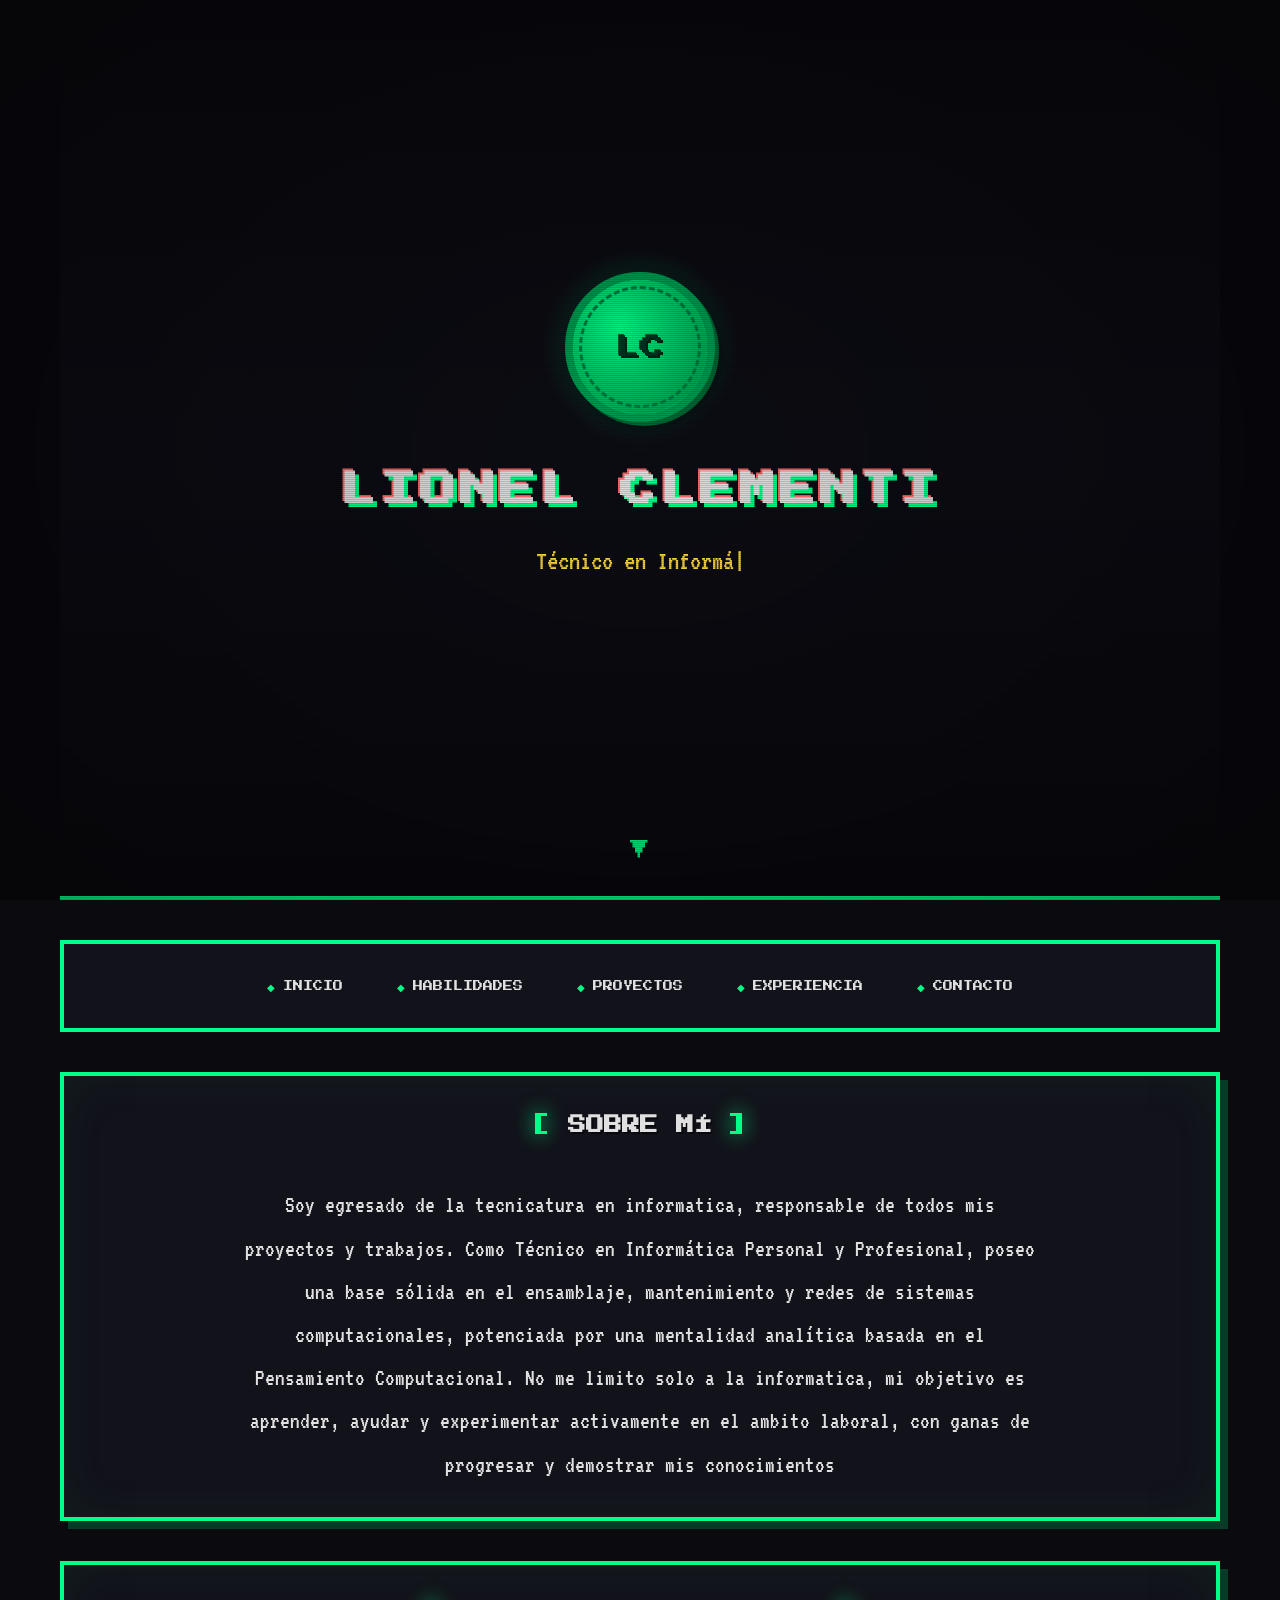
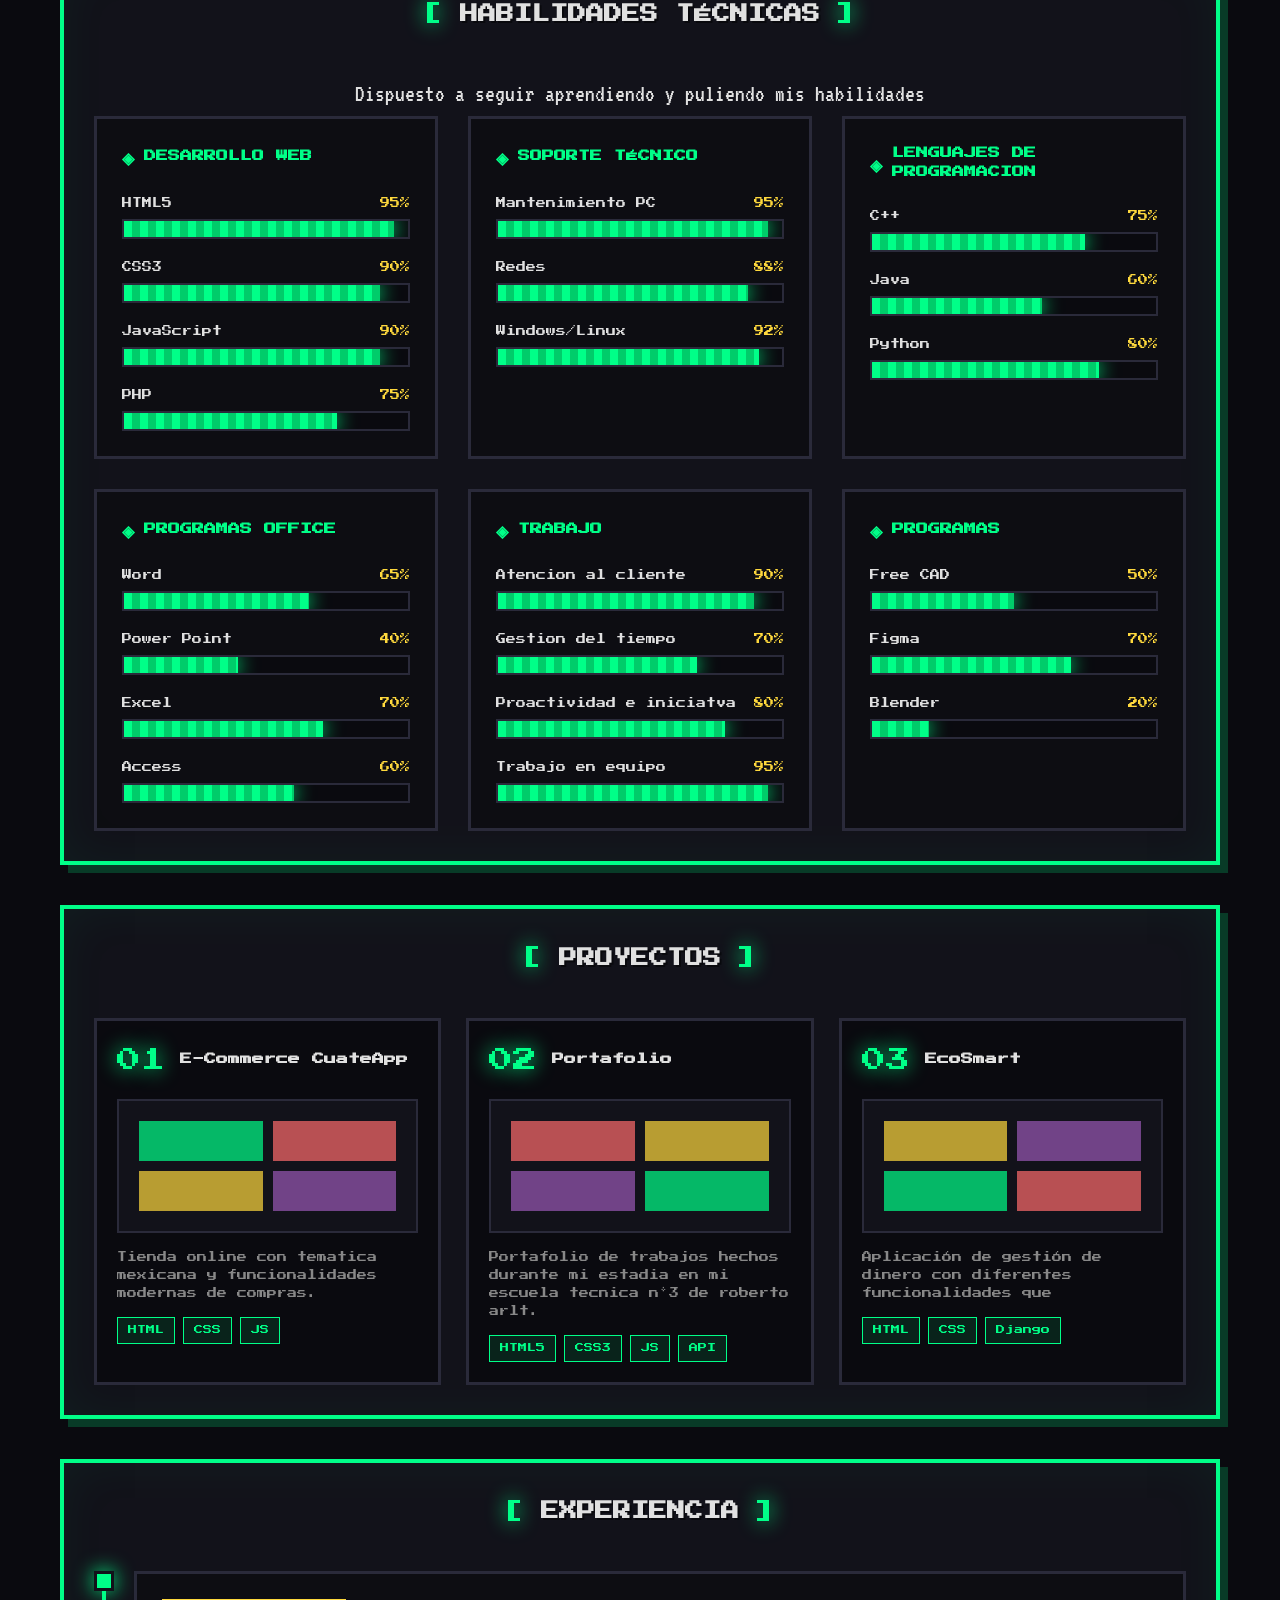
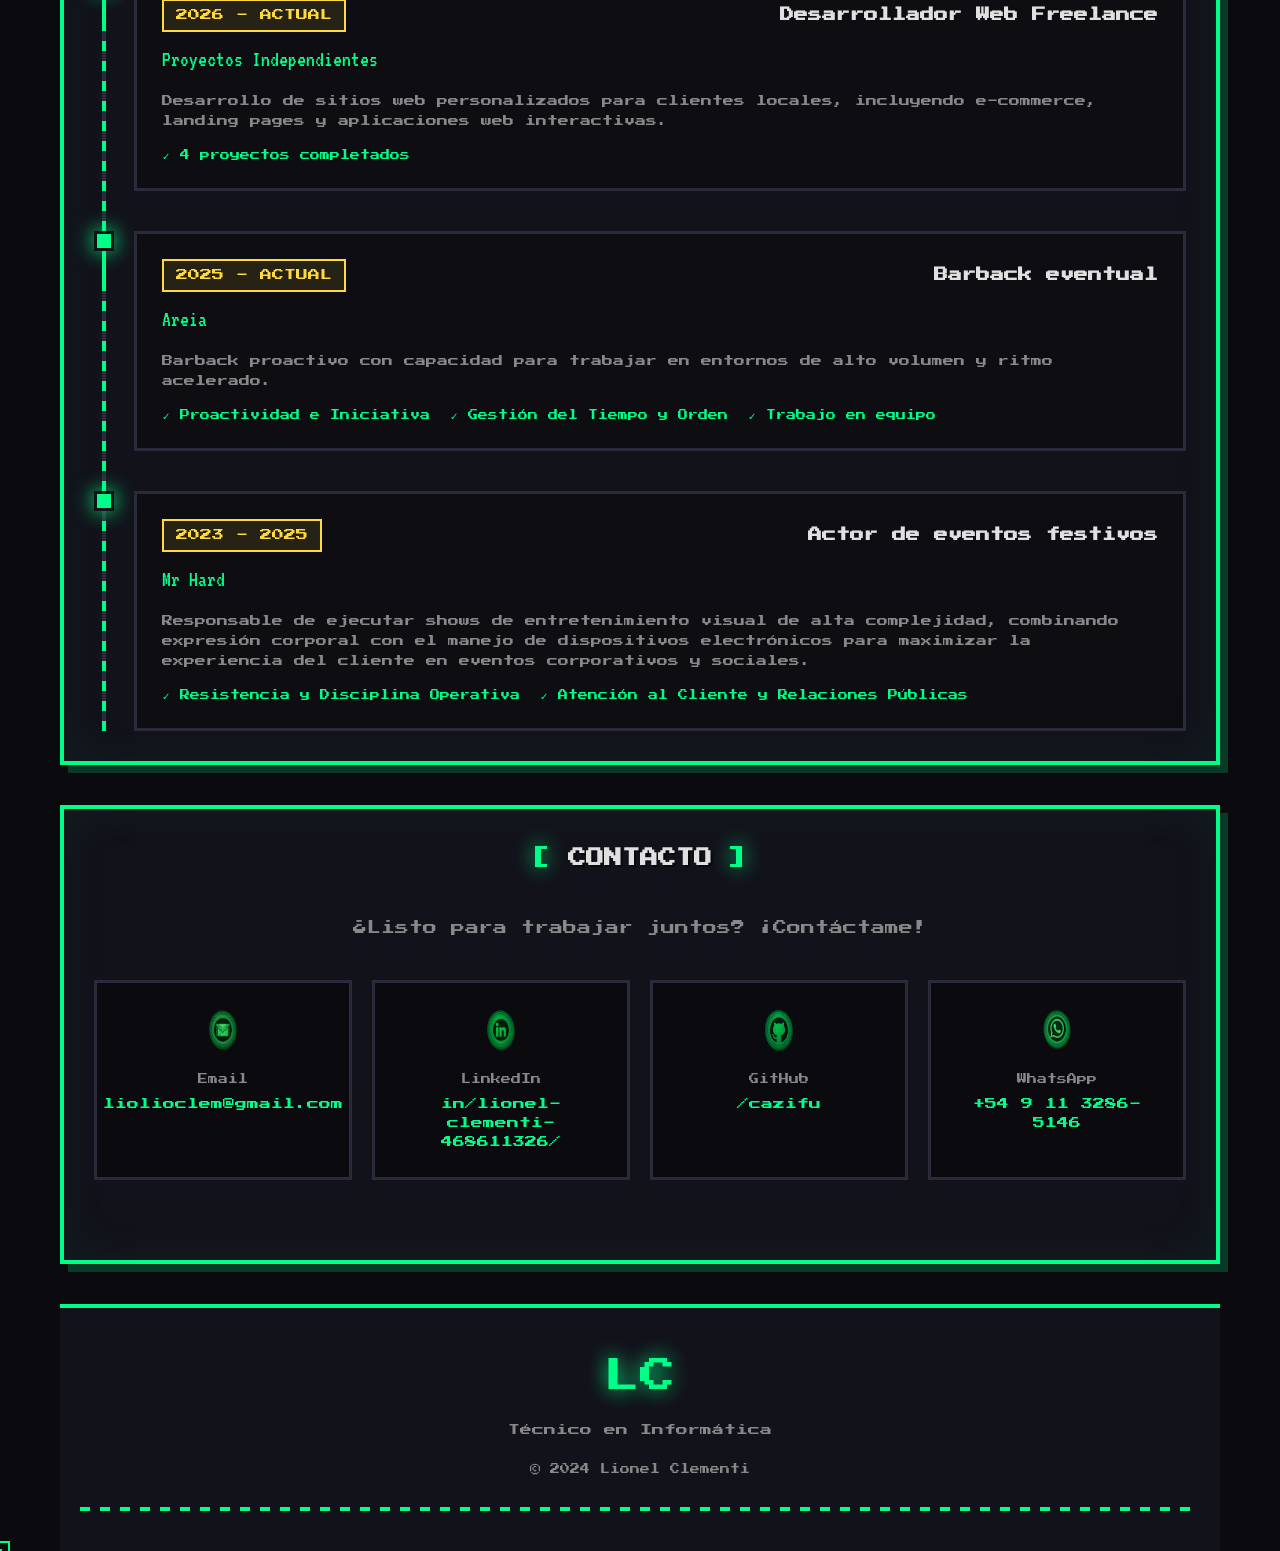
==== index.html @ 9ca36eec "pagina terminada1" ====
<!DOCTYPE html>
<html lang="es">
<head>
    <meta charset="UTF-8">
    <meta name="viewport" content="width=device-width, initial-scale=1.0">
    <title>Lionel Clementi - Técnico en Informática</title>
    <link rel="stylesheet" href="css/style.css">
    <link rel="icon" href="data:image/svg+xml,<svg xmlns='http://www.w3.org/2000/svg' viewBox='0 0 100 100'><text y='.9em' font-size='90'>💻</text></svg>">
</head>
<body>
    <div class="scanlines"></div>
    <div class="crt-effect"></div>
    
    <div class="container">
        <header class="hero">
            <div class="hero-bg"></div>
            <div class="hero-content">
                <div class="avatar-container">
                    <div class="coin-avatar">
                        <div class="coin-edge"></div>
                        <div class="coin-face">
                            <span class="coin-text">LC</span>
                        </div>
                    </div>
                    <div class="coin-glow"></div>
                </div>
                <h1 class="title glitch" data-text="LIONEL CLEMENTI">LIONEL CLEMENTI</h1>
                <p class="subtitle typewriter"></p>

            </div>
            <div class="scroll-indicator">
                <span>▼</span>
            </div>
        </header>

        <nav class="nav-bar">
            <a href="#about" class="nav-item">
                <span class="nav-icon">◆</span>
                <span>INICIO</span>
            </a>
            <a href="#skills" class="nav-item">
                <span class="nav-icon">◆</span>
                <span>HABILIDADES</span>
            </a>
            <a href="#projects" class="nav-item">
                <span class="nav-icon">◆</span>
                <span>PROYECTOS</span>
            </a>
            <a href="#experience" class="nav-item">
                <span class="nav-icon">◆</span>
                <span>EXPERIENCIA</span>
            </a>
            <a href="#contact" class="nav-item">
                <span class="nav-icon">◆</span>
                <span>CONTACTO</span>
            </a>
        </nav>

        <section id="about" class="about pixel-box">
            <div class="section-header">
                <span class="section-bracket">[</span>
                <h2>SOBRE MÍ</h2>
                <span class="section-bracket">]</span>
            </div>
            <div class="about-content">
                <p class="about-paragraph">
                    Soy egresado de la tecnicatura en informatica, 
                    responsable de todos mis proyectos y trabajos. Como Técnico en Informática Personal y Profesional, 
                    poseo una base sólida en el ensamblaje, mantenimiento y redes de sistemas computacionales, 
                    potenciada por una mentalidad analítica basada en el Pensamiento Computacional. 
                    No me limito solo a la informatica, mi objetivo es aprender, 
                    ayudar y experimentar activamente en el ambito laboral, 
                    con ganas de progresar y demostrar mis conocimientos

                </p>
            </div>
        </section>

        <section id="skills" class="skills pixel-box">
            <div class="section-header">
                <span class="section-bracket">[</span>
                <h2>HABILIDADES TÉCNICAS</h2>
                <span class="section-bracket">]</span>
            </div>
            <div class="about-content">
                <p class="about-paragraph">Dispuesto a seguir aprendiendo y puliendo mis habilidades</p>
            </div>
  
            <div class="skills-container">
                <div class="skill-category">
                    <h3 class="category-title">
                        <span class="category-icon">◈</span>
                        DESARROLLO WEB
                    </h3>
                    <div class="skill-list">
                        <div class="skill-item" data-skill="95">
                            <div class="skill-header">
                                <span class="skill-name">HTML5</span>
                                <span class="skill-percent">95%</span>
                            </div>
                            <div class="skill-bar">
                                <div class="skill-fill"></div>
                            </div>
                        </div>
                        <div class="skill-item" data-skill="90">
                            <div class="skill-header">
                                <span class="skill-name">CSS3</span>
                                <span class="skill-percent">90%</span>
                            </div>
                            <div class="skill-bar">
                                <div class="skill-fill"></div>
                            </div>
                        </div>
                        <div class="skill-item" data-skill="90">
                            <div class="skill-header">
                                <span class="skill-name">JavaScript</span>
                                <span class="skill-percent">90%</span>
                            </div>
                            <div class="skill-bar">
                                <div class="skill-fill"></div>
                            </div>
                        </div>
                        <div class="skill-item" data-skill="75">
                            <div class="skill-header">
                                <span class="skill-name">PHP</span>
                                <span class="skill-percent">75%</span>
                            </div>
                            <div class="skill-bar">
                                <div class="skill-fill"></div>
                            </div>
                        </div>
                      
                    </div>
                </div>
                <div class="skill-category">
                    <h3 class="category-title">
                        <span class="category-icon">◈</span>
                        SOPORTE TÉCNICO
                    </h3>
                    <div class="skill-list">
                        <div class="skill-item" data-skill="95">
                            <div class="skill-header">
                                <span class="skill-name">Mantenimiento PC</span>
                                <span class="skill-percent">95%</span>
                            </div>
                            <div class="skill-bar">
                                <div class="skill-fill"></div>
                            </div>
                        </div>
                        <div class="skill-item" data-skill="88">
                            <div class="skill-header">
                                <span class="skill-name">Redes</span>
                                <span class="skill-percent">88%</span>
                            </div>
                            <div class="skill-bar">
                                <div class="skill-fill"></div>
                            </div>
                        </div>
                        <div class="skill-item" data-skill="92">
                            <div class="skill-header">
                                <span class="skill-name">Windows/Linux</span>
                                <span class="skill-percent">92%</span>
                            </div>
                            <div class="skill-bar">
                                <div class="skill-fill"></div>
                            </div>
                        </div>
                    </div>
                </div>
                 <div class="skill-category">
                    <h3 class="category-title">
                        <span class="category-icon">◈</span>
                        LENGUAJES DE PROGRAMACION
                    </h3>
                    <div class="skill-list">
                        <div class="skill-item" data-skill="75">
                            <div class="skill-header">
                                <span class="skill-name">C++</span>
                                <span class="skill-percent">75%</span>
                            </div>
                            <div class="skill-bar">
                                <div class="skill-fill"></div>
                            </div>
                        </div>
                        <div class="skill-item" data-skill="60">
                            <div class="skill-header">
                                <span class="skill-name">Java</span>
                                <span class="skill-percent">60%</span>
                            </div>
                            <div class="skill-bar">
                                <div class="skill-fill"></div>
                            </div>
                        </div>
                        <div class="skill-item" data-skill="80">
                            <div class="skill-header">
                                <span class="skill-name">Python</span>
                                <span class="skill-percent">80%</span>
                            </div>
                            <div class="skill-bar">
                                <div class="skill-fill"></div>
                            </div>
                        </div>
                    </div>
                </div>
                 <div class="skill-category">
                    <h3 class="category-title">
                        <span class="category-icon">◈</span>
                        PROGRAMAS OFFICE
                    </h3>
                    <div class="skill-list">
                        <div class="skill-item" data-skill="65">
                            <div class="skill-header">
                                <span class="skill-name">Word</span>
                                <span class="skill-percent">65%</span>
                            </div>
                            <div class="skill-bar">
                                <div class="skill-fill"></div>
                            </div>
                        </div>
                        <div class="skill-item" data-skill="40">
                            <div class="skill-header">
                                <span class="skill-name">Power Point</span>
                                <span class="skill-percent">40%</span>
                            </div>
                            <div class="skill-bar">
                                <div class="skill-fill"></div>
                            </div>
                        </div>
                        <div class="skill-item" data-skill="70">
                            <div class="skill-header">
                                <span class="skill-name">Excel</span>
                                <span class="skill-percent">70%</span>
                            </div>
                            <div class="skill-bar">
                                <div class="skill-fill"></div>
                            </div>
                        </div>
                        <div class="skill-item" data-skill="60">
                            <div class="skill-header">
                                <span class="skill-name">Access</span>
                                <span class="skill-percent">60%</span>
                            </div>
                            <div class="skill-bar">
                                <div class="skill-fill"></div>
                            </div>
                        </div>
                    </div>
                </div>

            <div class="skill-category">
                    <h3 class="category-title">
                        <span class="category-icon">◈</span>
                        TRABAJO
                    </h3>
                    <div class="skill-list">
                        <div class="skill-item" data-skill="90">
                            <div class="skill-header">
                                <span class="skill-name">Atencion al cliente</span>
                                <span class="skill-percent">90%</span>
                            </div>
                            <div class="skill-bar">
                                <div class="skill-fill"></div>
                            </div>
                        </div>
                        <div class="skill-item" data-skill="70">
                            <div class="skill-header">
                                <span class="skill-name">Gestion del tiempo</span>
                                <span class="skill-percent">70%</span>
                            </div>
                            <div class="skill-bar">
                                <div class="skill-fill"></div>
                            </div>
                        </div>
                        <div class="skill-item" data-skill="80">
                            <div class="skill-header">
                                <span class="skill-name">Proactividad e iniciatva</span>
                                <span class="skill-percent">80%</span>
                            </div>
                            <div class="skill-bar">
                                <div class="skill-fill"></div>
                            </div>
                        </div>
                        <div class="skill-item" data-skill="95">
                            <div class="skill-header">
                                <span class="skill-name">Trabajo en equipo</span>
                                <span class="skill-percent">95%</span>
                            </div>
                            <div class="skill-bar">
                                <div class="skill-fill"></div>
                            </div>
                        </div>
                    </div>
                </div>
                <div class="skill-category">
                    <h3 class="category-title">
                        <span class="category-icon">◈</span>
                        PROGRAMAS
                    </h3>
                    <div class="skill-list">
                        <div class="skill-item" data-skill="50">
                            <div class="skill-header">
                                <span class="skill-name">Free CAD</span>
                                <span class="skill-percent">50%</span>
                            </div>
                            <div class="skill-bar">
                                <div class="skill-fill"></div>
                            </div>
                        </div>
                        <div class="skill-item" data-skill="70">
                            <div class="skill-header">
                                <span class="skill-name">Figma</span>
                                <span class="skill-percent">70%</span>
                            </div>
                            <div class="skill-bar">
                                <div class="skill-fill"></div>
                            </div>
                        </div>
                        <div class="skill-item" data-skill="20">
                            <div class="skill-header">
                                <span class="skill-name">Blender</span>
                                <span class="skill-percent">20%</span>
                            </div>
                            <div class="skill-bar">
                                <div class="skill-fill"></div>
                            </div>
                        </div>
                    </div>
                </div>
            </div>
        </section>

        <section id="projects" class="projects pixel-box">
            <div class="section-header">
                <span class="section-bracket">[</span>
                <h2>PROYECTOS</h2>
                <span class="section-bracket">]</span>
            </div>
            <div class="projects-grid">
                <div class="project-card">
                    <div class="project-header">
                        <span class="project-number">01</span>
                        <h3 class="project-title">E-Commerce CuateApp</h3>
                    </div>
                    <div class="project-preview">
                        <div class="preview-grid">
                            <div class="preview-block b1"></div>
                            <div class="preview-block b2"></div>
                            <div class="preview-block b3"></div>
                            <div class="preview-block b4"></div>
                        </div>
                    </div>
                    <p class="project-desc">Tienda online con tematica mexicana y funcionalidades modernas de compras.</p>
                    <div class="project-tech">
                        <span class="tech-tag">HTML</span>
                        <span class="tech-tag">CSS</span>
                        <span class="tech-tag">JS</span>
                    </div>
                </div>
                <div class="project-card">
                    <div class="project-header">
                        <span class="project-number">02</span>
                        <h3 class="project-title">Portafolio</h3>
                    </div>
                    <div class="project-preview">
                        <div class="preview-grid">
                            <div class="preview-block b2"></div>
                            <div class="preview-block b3"></div>
                            <div class="preview-block b4"></div>
                            <div class="preview-block b1"></div>
                        </div>
                    </div>
                <p class="project-desc">Portafolio de trabajos hechos durante mi estadia en mi escuela tecnica n°3 de roberto arlt.</p>
                    <div class="project-tech">
                        <span class="tech-tag">HTML5</span>
                        <span class="tech-tag">CSS3</span>
                        <span class="tech-tag">JS</span>
                        <span class="tech-tag">API</span>

                    </div>
                </div>
                <div class="project-card">
                    <div class="project-header">
                        <span class="project-number">03</span>
                        <h3 class="project-title">EcoSmart</h3>
                    </div>
                    <div class="project-preview">
                        <div class="preview-grid">
                            <div class="preview-block b3"></div>
                            <div class="preview-block b4"></div>
                            <div class="preview-block b1"></div>
                            <div class="preview-block b2"></div>
                        </div>
                    </div>
                    <p class="project-desc">Aplicación de gestión de dinero con diferentes funcionalidades que  </p>
                    <div class="project-tech">
                        <span class="tech-tag">HTML</span>
                        <span class="tech-tag">CSS</span>
                        <span class="tech-tag">Django</span>
                    </div>
                </div>
            </div>
        </section>

        <section id="experience" class="experience pixel-box">
            <div class="section-header">
                <span class="section-bracket">[</span>
                <h2>EXPERIENCIA</h2>
                <span class="section-bracket">]</span>
            </div>
            <div class="timeline">
                <div class="timeline-item">
                    <div class="timeline-marker">
                        <span class="marker-dot"></span>
                        <span class="marker-line"></span>
                    </div>
                    <div class="timeline-content">
                        <div class="exp-header">
                            <span class="exp-year">2026 - ACTUAL</span>
                            <h3 class="exp-title">Desarrollador Web Freelance</h3>
                        </div>
                        <p class="exp-company">Proyectos Independientes</p>
                        <p class="exp-desc">Desarrollo de sitios web personalizados para clientes locales, incluyendo e-commerce, landing pages y aplicaciones web interactivas.</p>
                        <div class="exp-highlights">
                            <span class="highlight-item">✓ 4 proyectos completados</span>
                        </div>
                    </div>
                </div>
                <div class="timeline-item">
                    <div class="timeline-marker">
                        <span class="marker-dot"></span>
                        <span class="marker-line"></span>
                    </div>
                    <div class="timeline-content">
                        <div class="exp-header">
                            <span class="exp-year">2025 - ACTUAL</span>
                            <h3 class="exp-title">Barback eventual</h3>
                        </div>
                        <p class="exp-company">Areia</p>
                        <p class="exp-desc">Barback proactivo con capacidad para trabajar en entornos de alto volumen y ritmo acelerado.</p>
                        <div class="exp-highlights">
                            <span class="highlight-item">✓ Proactividad e Iniciativa</span>
                            <span class="highlight-item">✓ Gestión del Tiempo y Orden</span>
                            <span class="highlight-item">✓ Trabajo en equipo</span>
                        </div>
                    </div>
                </div>
                <div class="timeline-item">
                    <div class="timeline-marker">
                        <span class="marker-dot"></span>
                    </div>
                    <div class="timeline-content">
                        <div class="exp-header">
                            <span class="exp-year">2023 - 2025</span>
                            <h3 class="exp-title">Actor de eventos festivos</h3>
                        </div>
                        <p class="exp-company">Mr Hard</p>
                        <p class="exp-desc">Responsable de ejecutar shows de entretenimiento visual de alta complejidad, 
                            combinando expresión corporal con el manejo de dispositivos electrónicos para maximizar la 
                            experiencia del cliente en eventos corporativos y sociales.</p>
                        <div class="exp-highlights">
                            <span class="highlight-item">✓ Resistencia y Disciplina Operativa</span>
                            <span class="highlight-item">✓ Atención al Cliente y Relaciones Públicas</span>
                        </div>
                    </div>
                </div>
            </div>
        </section>

        <section id="contact" class="contact pixel-box">
            <div class="section-header">
                <span class="section-bracket">[</span>
                <h2>CONTACTO</h2>
                <span class="section-bracket">]</span>
            </div>
            <div class="contact-content">
                <p class="contact-intro">¿Listo para trabajar juntos? ¡Contáctame!</p>
                <div class="contact-grid">
                    <a href="mailto:lionel@example.com" class="contact-card">
                        <img src="img/EmailRetro.png" alt="Email" class="contact-icon">
                        <span class="contact-label">Email</span>
                        <span class="contact-value">liolioclem@gmail.com</span>
                    </a>
                    <a href="https://www.linkedin.com/in/lionel-clementi-468611326/" target="_blank" class="contact-card">
                        <img src="img/linkedinRetro.png" alt="LinkedIn" class="contact-icon">
                        <span class="contact-label">LinkedIn</span>
                        <span class="contact-value">in/lionel-clementi-468611326/</span>
                    </a>
                    <a href="https://github.com/cazifu" target="_blank" class="contact-card">
                        <img src="img/githubRetro.png" alt="GitHub" class="contact-icon">
                        <span class="contact-label">GitHub</span>
                        <span class="contact-value">/cazifu</span>
                    </a>
                    <a href="#" class="contact-card">
                        <img src="img/whatsappRetro.png" alt="WhatsApp" class="contact-icon">
                        <span class="contact-label">WhatsApp</span>
                        <span class="contact-value">+54 9 11 3286-5146</span>
                    </a>
                </div>
               
            </div>
        </section>

        <footer class="footer">
            <div class="footer-content">
                <div class="footer-logo">
                    <span class="logo-text">LC</span>
                    <span class="logo-subtitle">Técnico en Informática</span>
                </div>
                <div class="footer-links">
                    <span class="footer-item">© 2024 Lionel Clementi</span>
                </div>
                <div class="pixel-divider"></div>
            </div>
        </footer>
    </div>

    <script src="js/main.js"></script>
</body>
</html>
---- css/style.css ----
@import url('https://fonts.googleapis.com/css2?family=Press+Start+2P&family=VT323&display=swap');

:root {
    --primary: #00ff88;
    --primary-dark: #00cc6a;
    --secondary: #ff6b6b;
    --accent: #ffd93d;
    --dark-bg: #0a0a0f;
    --dark-card: #12121a;
    --dark-border: #2a2a3a;
    --text: #e0e0e0;
    --text-dim: #888;
    --pixel-size: 4px;
    --glow: 0 0 20px;
    --glow-strong: 0 0 30px;
}

* {
    margin: 0;
    padding: 0;
    box-sizing: border-box;
    cursor: none;
}

body {
    font-family: 'Press Start 2P', cursive;
    background: var(--dark-bg);
    color: var(--text);
    line-height: 1.6;
    min-height: 100vh;
    overflow-x: hidden;
    cursor: none;
}

/* Scanlines Effect */
.scanlines {
    position: fixed;
    top: 0;
    left: 0;
    width: 100%;
    height: 100%;
    pointer-events: none;
    z-index: 1000;
    background: repeating-linear-gradient(
        0deg,
        rgba(0, 0, 0, 0.15),
        rgba(0, 0, 0, 0.15) 1px,
        transparent 1px,
        transparent 2px
    );
}

.crt-effect {
    position: fixed;
    top: 0;
    left: 0;
    width: 100%;
    height: 100%;
    pointer-events: none;
    z-index: 999;
    background: radial-gradient(ellipse at center, transparent 0%, rgba(0, 0, 0, 0.3) 100%);
}

.container {
    max-width: 1200px;
    margin: 0 auto;
    padding: 0 20px;
}

/* Pixel Box Base */
.pixel-box {
    background: var(--dark-card);
    border: var(--pixel-size) solid var(--primary);
    padding: 30px;
    margin-bottom: 40px;
    position: relative;
    box-shadow: 
        calc(var(--pixel-size) * 2) calc(var(--pixel-size) * 2) 0 rgba(0, 255, 136, 0.2),
        inset 0 0 50px rgba(0, 255, 136, 0.05);
}

.pixel-box::before {
    content: '';
    position: absolute;
    top: -4px;
    left: -4px;
    right: -4px;
    bottom: -4px;
    border: 4px solid transparent;
    border-image: repeating-linear-gradient(
        90deg,
        var(--primary) 0,
        var(--primary) 10px,
        transparent 10px,
        transparent 20px
    ) 1;
    pointer-events: none;
}

/* Section Header */
.section-header {
    display: flex;
    align-items: center;
    justify-content: center;
    gap: 15px;
    margin-bottom: 40px;
}

.section-bracket {
    color: var(--primary);
    font-size: 24px;
    text-shadow: var(--glow) var(--primary);
}

.section-header h2 {
    font-size: 18px;
    color: var(--text);
    text-shadow: 2px 2px 0 rgba(0, 0, 0, 0.5);
}

/* Hero Section */
.hero {
    min-height: 100vh;
    display: flex;
    flex-direction: column;
    justify-content: center;
    align-items: center;
    position: relative;
    background: 
        linear-gradient(180deg, var(--dark-bg) 0%, #0d0d15 50%, var(--dark-bg) 100%),
        repeating-linear-gradient(
            0deg,
            transparent 0px,
            transparent 2px,
            rgba(0, 255, 136, 0.03) 2px,
            rgba(0, 255, 136, 0.03) 4px
        );
    border-bottom: var(--pixel-size) solid var(--primary);
    margin-bottom: 40px;
}

.hero-content {
    text-align: center;
    z-index: 2;
    padding: 20px;
}

/* Avatar - Pixel Art Coin Style */
.avatar-container {
    position: relative;
    margin-bottom: 40px;
}

.coin-avatar {
    width: 150px;
    height: 150px;
    border-radius: 50%;
    margin: 0 auto;
    position: relative;
    background: #00cc6a;
    border: 8px solid #009950;
    box-shadow: 
        inset 0 0 0 4px #00ff88,
        4px 4px 0 #006633,
        6px 6px 10px rgba(0, 0, 0, 0.4);
    animation: pixelCoinFloat 1.5s ease-in-out infinite;
}

.coin-edge {
    position: absolute;
    top: 6px;
    left: 6px;
    right: 6px;
    bottom: 6px;
    border-radius: 50%;
    border: 3px dashed #007a40;
}

.coin-face {
    width: 100%;
    height: 100%;
    border-radius: 50%;
    display: flex;
    justify-content: center;
    align-items: center;
    background: radial-gradient(circle at 35% 35%, #00ff88 0%, #00cc6a 40%, #00aa55 70%, #008844 100%);
}

.coin-text {
    font-family: 'Press Start 2P', cursive;
    font-size: 24px;
    color: #003322;
    text-shadow: 
        2px 2px 0 #002211,
        -1px -1px 0 #006633;
    letter-spacing: 0;
    background: none;
    padding: 0;
    border: none;
}

@keyframes pixelCoinFloat {
    0%, 100% { 
        transform: translateY(0);
    }
    50% { 
        transform: translateY(-6px);
    }
}

.coin-glow {
    position: absolute;
    top: 50%;
    left: 50%;
    transform: translate(-50%, -50%);
    width: 200px;
    height: 200px;
    background: radial-gradient(circle, rgba(0, 255, 136, 0.3) 0%, transparent 70%);
    z-index: -1;
    animation: pixelGlow 2s ease-in-out infinite;
}

@keyframes pixelGlow {
    0%, 100% { opacity: 0.5; transform: translate(-50%, -50%) scale(1); }
    50% { opacity: 0.8; transform: translate(-50%, -50%) scale(1.15); }
}

/* Title Glitch */
.title {
    font-size: 36px;
    color: var(--text);
    text-shadow: 
        4px 4px 0 var(--primary),
        -2px -2px 0 var(--secondary);
    margin-bottom: 20px;
    animation: titleGlow 2s ease-in-out infinite;
    letter-spacing: 4px;
}

@keyframes titleGlow {
    0%, 100% { text-shadow: 4px 4px 0 var(--primary), -2px -2px 0 var(--secondary); }
    50% { text-shadow: 4px 4px 0 var(--primary), -2px -2px 0 var(--secondary), 0 0 30px var(--primary); }
}

/* Subtitle */
.subtitle {
    font-family: 'VT323', monospace;
    font-size: 28px;
    color: var(--accent);
    margin-bottom: 40px;
    min-height: 40px;
}

.subtitle::after {
    content: '|';
    animation: blink 0.7s infinite;
}

@keyframes blink {
    0%, 50% { opacity: 1; }
    51%, 100% { opacity: 0; }
}

/* Hero Stats */
.hero-stats {
    display: flex;
    gap: 30px;
    justify-content: center;
    flex-wrap: wrap;
}

.stat-box {
    display: flex;
    flex-direction: column;
    align-items: center;
    padding: 20px;
    border: 3px solid var(--primary);
    background: var(--dark-card);
    min-width: 140px;
    transition: all 0.3s;
}

.stat-box:hover {
    transform: translateY(-5px);
    box-shadow: var(--glow) var(--primary);
}

.stat-icon {
    font-size: 24px;
    margin-bottom: 10px;
}

.stat-value {
    font-size: 28px;
    color: var(--primary);
    text-shadow: var(--glow) var(--primary);
}

.stat-label {
    font-size: 10px;
    color: var(--text-dim);
    margin-top: 8px;
}

/* Scroll Indicator */
.scroll-indicator {
    position: absolute;
    bottom: 30px;
    animation: bounce 2s infinite;
    color: var(--primary);
    font-size: 20px;
}

@keyframes bounce {
    0%, 100% { transform: translateY(0); }
    50% { transform: translateY(10px); }
}

/* Navigation */
.nav-bar {
    display: flex;
    justify-content: center;
    gap: 10px;
    flex-wrap: wrap;
    padding: 20px;
    background: var(--dark-card);
    border: var(--pixel-size) solid var(--primary);
    margin-bottom: 40px;
    position: sticky;
    top: 0;
    z-index: 100;
}

.nav-item {
    display: flex;
    align-items: center;
    gap: 8px;
    padding: 12px 20px;
    color: var(--text);
    text-decoration: none;
    font-size: 10px;
    border: 2px solid transparent;
    transition: all 0.3s;
}

.nav-item:hover, .nav-item.active {
    border-color: var(--primary);
    background: rgba(0, 255, 136, 0.1);
    color: var(--primary);
}

.nav-icon {
    color: var(--primary);
}

/* About Section - Simple */
.about-content {
    text-align: center;
    max-width: 800px;
    margin: 0 auto;
}

.about-paragraph {
    font-family: 'VT323', monospace;
    font-size: 24px;
    line-height: 1.8;
    color: var(--text);
}

/* Skills Section */
.skills-container {
    display: grid;
    grid-template-columns: repeat(auto-fit, minmax(300px, 1fr));
    gap: 30px;
}

.skill-category {
    background: rgba(0, 0, 0, 0.3);
    padding: 25px;
    border: 3px solid var(--dark-border);
}

.category-title {
    font-size: 12px;
    color: var(--primary);
    margin-bottom: 25px;
    display: flex;
    align-items: center;
    gap: 10px;
}

.category-icon {
    font-size: 16px;
}

.skill-list {
    display: flex;
    flex-direction: column;
    gap: 20px;
}

.skill-item {
    position: relative;
}

.skill-header {
    display: flex;
    justify-content: space-between;
    margin-bottom: 8px;
    font-size: 10px;
}

.skill-name {
    color: var(--text);
}

.skill-percent {
    color: var(--accent);
}

.skill-bar {
    height: 20px;
    background: var(--dark-bg);
    border: 2px solid var(--dark-border);
    position: relative;
    overflow: hidden;
}

.skill-fill {
    height: 100%;
    background: repeating-linear-gradient(
        90deg,
        var(--primary) 0,
        var(--primary) 8px,
        var(--primary-dark) 8px,
        var(--primary-dark) 16px
    );
    width: 0;
    transition: width 1.5s cubic-bezier(0.4, 0, 0.2, 1);
    box-shadow: var(--glow) var(--primary);
}

/* Projects Section */
.projects-grid {
    display: grid;
    grid-template-columns: repeat(auto-fit, minmax(280px, 1fr));
    gap: 25px;
}

.project-card {
    background: var(--dark-bg);
    border: 3px solid var(--dark-border);
    padding: 20px;
    transition: all 0.3s;
    position: relative;
    overflow: hidden;
}

.project-card::before {
    content: '';
    position: absolute;
    top: 0;
    left: 0;
    width: 4px;
    height: 100%;
    background: var(--primary);
    transform: scaleY(0);
    transition: transform 0.3s;
    transform-origin: bottom;
}

.project-card:hover {
    border-color: var(--primary);
    transform: translateY(-5px);
}

.project-card:hover::before {
    transform: scaleY(1);
}

.project-header {
    display: flex;
    align-items: center;
    gap: 15px;
    margin-bottom: 20px;
}

.project-number {
    font-size: 24px;
    color: var(--primary);
    text-shadow: var(--glow) var(--primary);
}

.project-title {
    font-size: 12px;
    color: var(--text);
}

.project-preview {
    background: var(--dark-card);
    padding: 20px;
    margin-bottom: 15px;
    border: 2px solid var(--dark-border);
}

.preview-grid {
    display: grid;
    grid-template-columns: repeat(2, 1fr);
    gap: 10px;
}

.preview-block {
    height: 40px;
    background: var(--primary);
    opacity: 0.7;
    animation: previewPulse 2s infinite;
}

.preview-block.b1 { background: var(--primary); }
.preview-block.b2 { background: var(--secondary); }
.preview-block.b3 { background: var(--accent); }
.preview-block.b4 { background: #9b59b6; }

.preview-block:nth-child(2) { animation-delay: 0.5s; }
.preview-block:nth-child(3) { animation-delay: 1s; }
.preview-block:nth-child(4) { animation-delay: 1.5s; }

@keyframes previewPulse {
    0%, 100% { opacity: 0.5; }
    50% { opacity: 1; }
}

.project-desc {
    font-size: 10px;
    color: var(--text-dim);
    margin-bottom: 15px;
    line-height: 1.8;
}

.project-tech {
    display: flex;
    gap: 8px;
    flex-wrap: wrap;
}

.tech-tag {
    font-size: 9px;
    padding: 5px 10px;
    background: rgba(0, 255, 136, 0.1);
    border: 1px solid var(--primary);
    color: var(--primary);
}

/* Experience Timeline */
.timeline {
    position: relative;
    padding-left: 40px;
}

.timeline::before {
    content: '';
    position: absolute;
    left: 8px;
    top: 0;
    bottom: 0;
    width: 4px;
    background: repeating-linear-gradient(
        0deg,
        var(--primary) 0,
        var(--primary) 10px,
        var(--dark-border) 10px,
        var(--dark-border) 20px
    );
}

.timeline-item {
    position: relative;
    margin-bottom: 40px;
}

.timeline-item:last-child {
    margin-bottom: 0;
}

.timeline-marker {
    position: absolute;
    left: -40px;
    top: 0;
}

.marker-dot {
    display: block;
    width: 20px;
    height: 20px;
    background: var(--primary);
    border: 3px solid var(--dark-card);
    box-shadow: var(--glow) var(--primary);
    animation: markerPulse 2s infinite;
}

@keyframes markerPulse {
    0%, 100% { transform: scale(1); }
    50% { transform: scale(1.2); }
}

.marker-line {
    display: block;
    width: 4px;
    height: 40px;
    background: var(--primary);
    margin-left: 8px;
}

.timeline-item:last-child .marker-line {
    display: none;
}

.timeline-content {
    background: rgba(0, 0, 0, 0.3);
    padding: 25px;
    border: 3px solid var(--dark-border);
}

.exp-header {
    display: flex;
    justify-content: space-between;
    align-items: center;
    margin-bottom: 10px;
    flex-wrap: wrap;
    gap: 10px;
}

.exp-year {
    font-size: 12px;
    color: var(--accent);
    padding: 5px 12px;
    background: rgba(255, 217, 61, 0.1);
    border: 2px solid var(--accent);
}

.exp-title {
    font-size: 14px;
    color: var(--text);
}

.exp-company {
    font-family: 'VT323', monospace;
    font-size: 22px;
    color: var(--primary);
    margin-bottom: 15px;
}

.exp-desc {
    font-size: 11px;
    color: var(--text-dim);
    line-height: 1.8;
    margin-bottom: 15px;
}

.exp-highlights {
    display: flex;
    gap: 20px;
    flex-wrap: wrap;
}

.highlight-item {
    font-size: 10px;
    color: var(--primary);
}

/* Contact Section */
.contact-content {
    text-align: center;
}

.contact-intro {
    font-size: 14px;
    color: var(--text-dim);
    margin-bottom: 40px;
}

.contact-grid {
    display: grid;
    grid-template-columns: repeat(auto-fit, minmax(220px, 1fr));
    gap: 20px;
    margin-bottom: 50px;
}

.contact-card {
    display: flex;
    flex-direction: column;
    align-items: center;
    padding: 25px;
    background: var(--dark-bg);
    border: 3px solid var(--dark-border);
    text-decoration: none;
    color: var(--text);
    transition: all 0.3s;
}

.contact-card:hover {
    border-color: var(--primary);
    transform: translateY(-5px);
    box-shadow: var(--glow) var(--primary);
}

.contact-icon {
    width: 48px;
    height: 48px;
    margin-bottom: 15px;
    display: block;
}

.contact-label {
    font-size: 10px;
    color: var(--text-dim);
    margin-bottom: 8px;
}

.contact-value {
    font-size: 12px;
    color: var(--primary);
}

/* Contact Form */
.contact-form {
    max-width: 500px;
    margin: 0 auto;
    background: var(--dark-bg);
    padding: 30px;
    border: 3px solid var(--primary);
}

.form-title {
    font-size: 14px;
    color: var(--primary);
    margin-bottom: 25px;
}

.form-group {
    margin-bottom: 20px;
}

.form-group input,
.form-group textarea {
    width: 100%;
    padding: 15px;
    background: var(--dark-card);
    border: 3px solid var(--dark-border);
    color: var(--text);
    font-family: 'VT323', monospace;
    font-size: 20px;
    transition: border-color 0.3s;
}

.form-group input:focus,
.form-group textarea:focus {
    outline: none;
    border-color: var(--primary);
}

.form-group input::placeholder,
.form-group textarea::placeholder {
    color: var(--text-dim);
}

.submit-btn {
    width: 100%;
    padding: 15px;
    background: var(--primary);
    border: none;
    color: var(--dark-bg);
    font-family: 'Press Start 2P', cursive;
    font-size: 12px;
    cursor: pointer;
    display: flex;
    justify-content: center;
    align-items: center;
    gap: 10px;
    transition: all 0.3s;
}

.submit-btn:hover {
    background: var(--primary-dark);
    transform: translateY(-3px);
    box-shadow: var(--glow-strong) var(--primary);
}

.btn-icon {
    transition: transform 0.3s;
}

.submit-btn:hover .btn-icon {
    transform: translateX(5px);
}

/* Footer */
.footer {
    background: var(--dark-card);
    border-top: var(--pixel-size) solid var(--primary);
    padding: 40px 20px;
    text-align: center;
}

.footer-content {
    max-width: 1200px;
    margin: 0 auto;
}

.footer-logo {
    margin-bottom: 20px;
}

.logo-text {
    font-size: 36px;
    color: var(--primary);
    text-shadow: var(--glow) var(--primary);
    display: block;
    margin-bottom: 10px;
}

.logo-subtitle {
    font-size: 12px;
    color: var(--text-dim);
}

.footer-links {
    display: flex;
    justify-content: center;
    gap: 15px;
    flex-wrap: wrap;
    margin-bottom: 30px;
}

.footer-item {
    font-size: 10px;
    color: var(--text-dim);
}

.footer-divider {
    color: var(--primary);
}

.pixel-divider {
    height: 4px;
    background: repeating-linear-gradient(
        90deg,
        var(--primary) 0,
        var(--primary) 10px,
        transparent 10px,
        transparent 20px
    );
}

/* Responsive */
@media (max-width: 768px) {
    .title {
        font-size: 24px;
    }
    
    .subtitle {
        font-size: 20px;
    }
    
    .hero-stats {
        gap: 15px;
    }
    
    .stat-box {
        min-width: 100px;
        padding: 15px;
    }
    
    .stat-value {
        font-size: 20px;
    }
    
    .nav-bar {
        gap: 5px;
    }
    
    .nav-item {
        padding: 10px 15px;
        font-size: 8px;
    }
    
    .pixel-box {
        padding: 20px;
        margin-bottom: 25px;
    }
    
    .section-header h2 {
        font-size: 14px;
    }
    
    .timeline {
        padding-left: 30px;
    }
    
    .timeline-marker {
        left: -30px;
    }
    
    .marker-dot {
        width: 16px;
        height: 16px;
    }
}

/* Animations */
.fade-in {
    opacity: 0;
    transform: translateY(20px);
    transition: opacity 0.6s, transform 0.6s;
}

.fade-in.visible {
    opacity: 1;
    transform: translateY(0);
}

/* Scroll animations */
@keyframes slideInLeft {
    from {
        opacity: 0;
        transform: translateX(-50px);
    }
    to {
        opacity: 1;
        transform: translateX(0);
    }
}

@keyframes slideInRight {
    from {
        opacity: 0;
        transform: translateX(50px);
    }
    to {
        opacity: 1;
        transform: translateX(0);
    }
}

.animate-left {
    animation: slideInLeft 0.6s ease forwards;
}

.animate-right {
    animation: slideInRight 0.6s ease forwards;
}
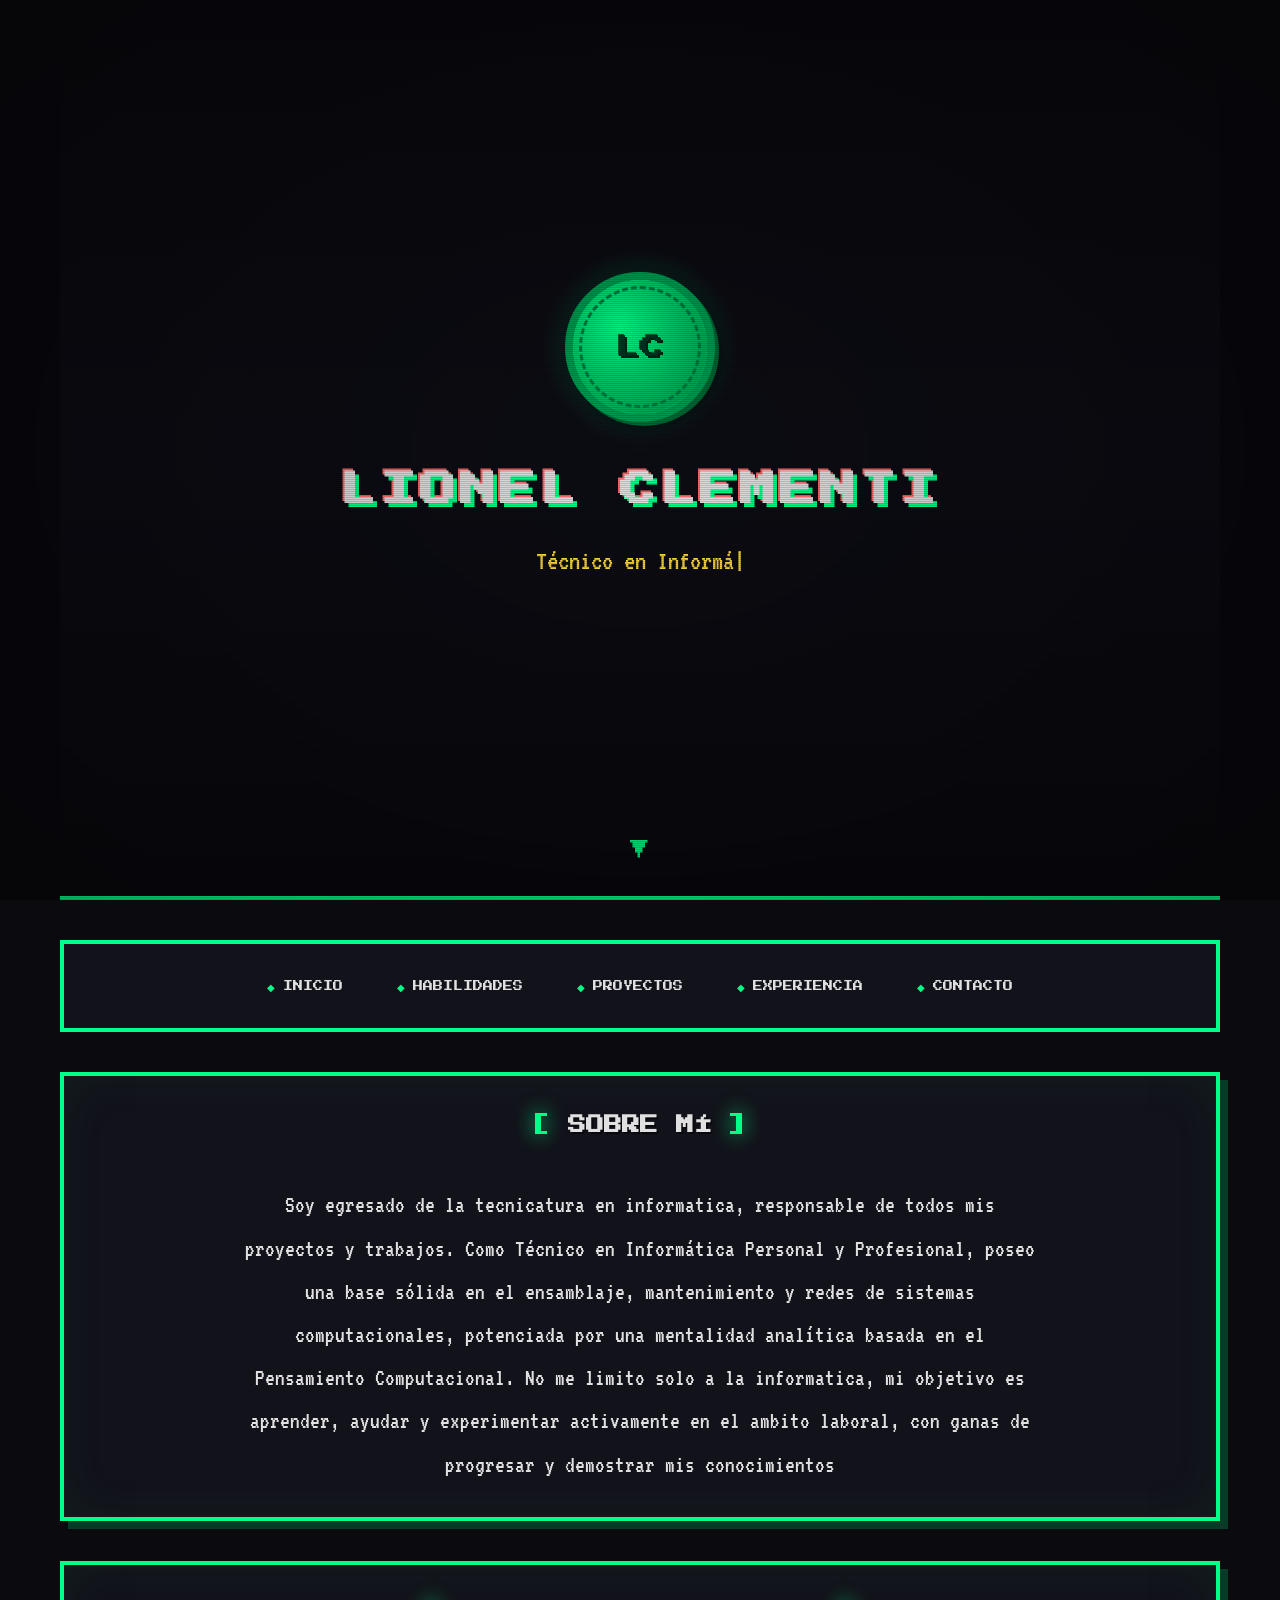
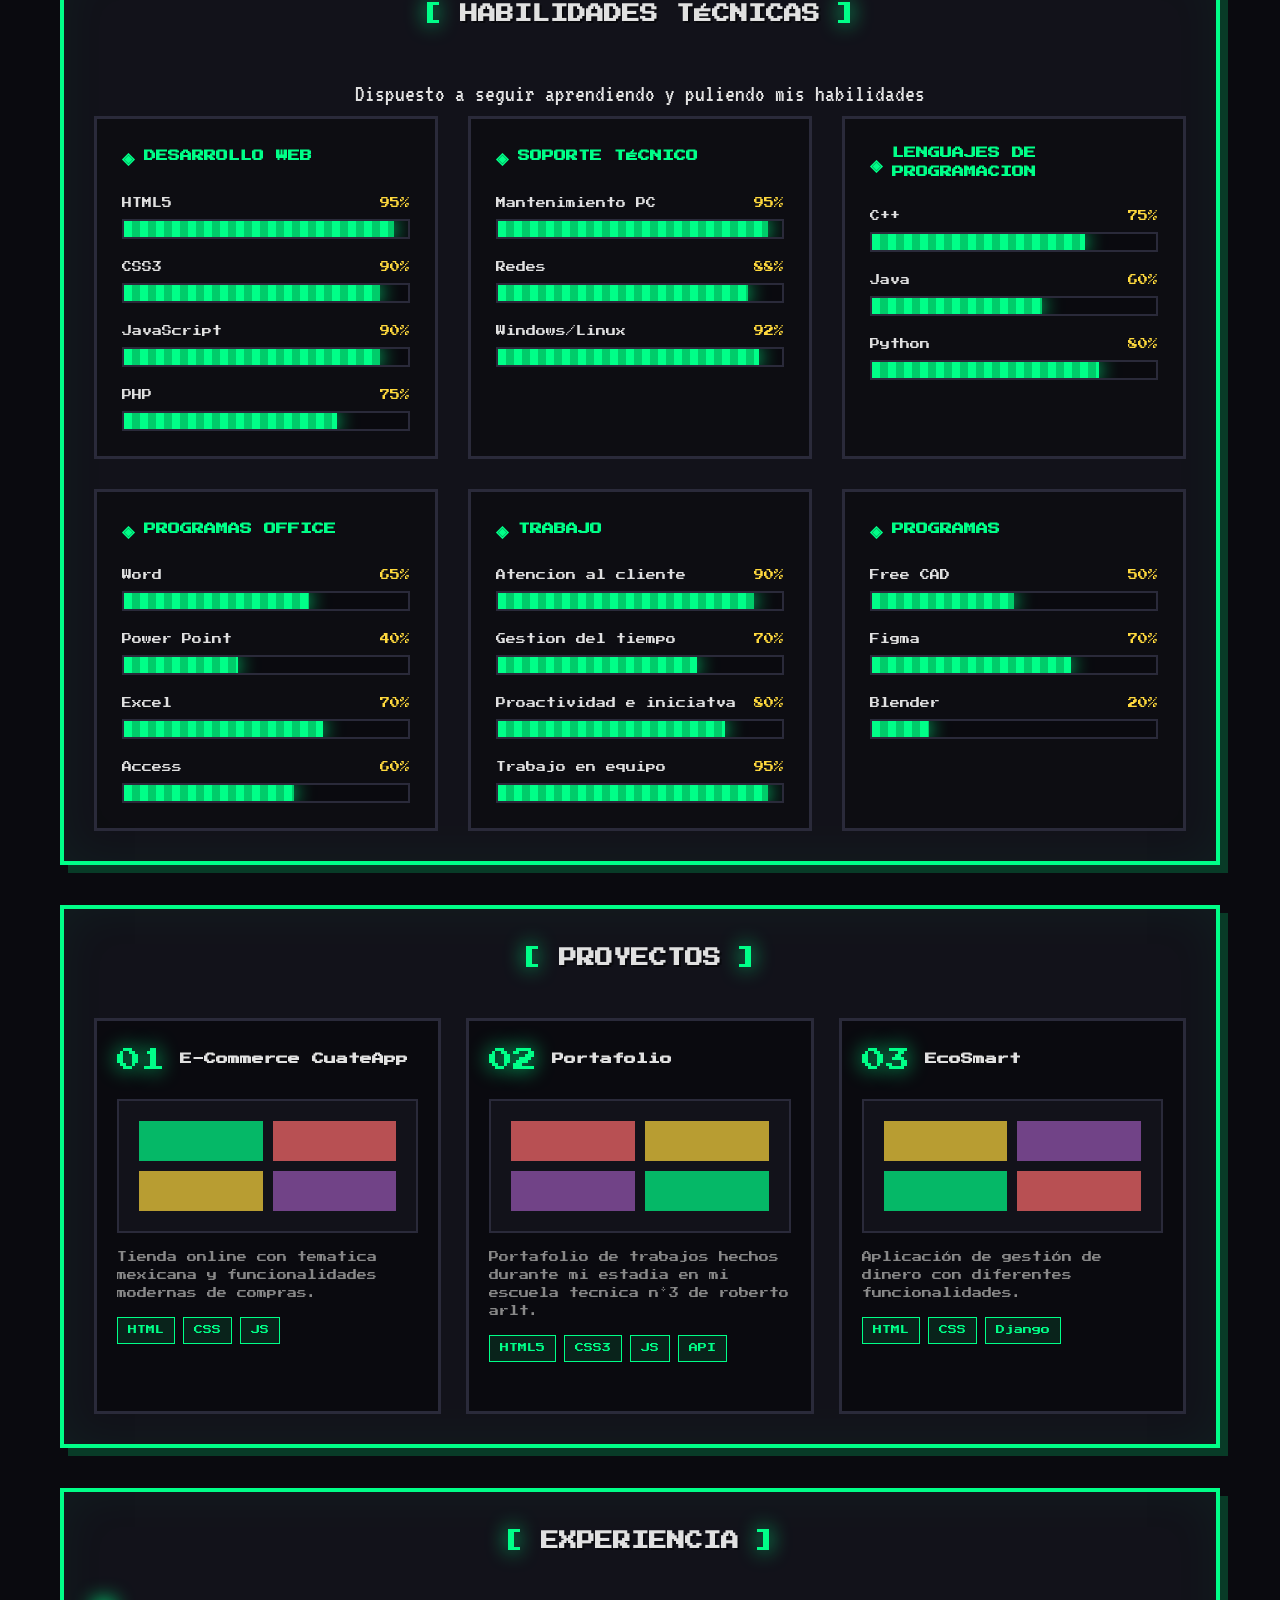
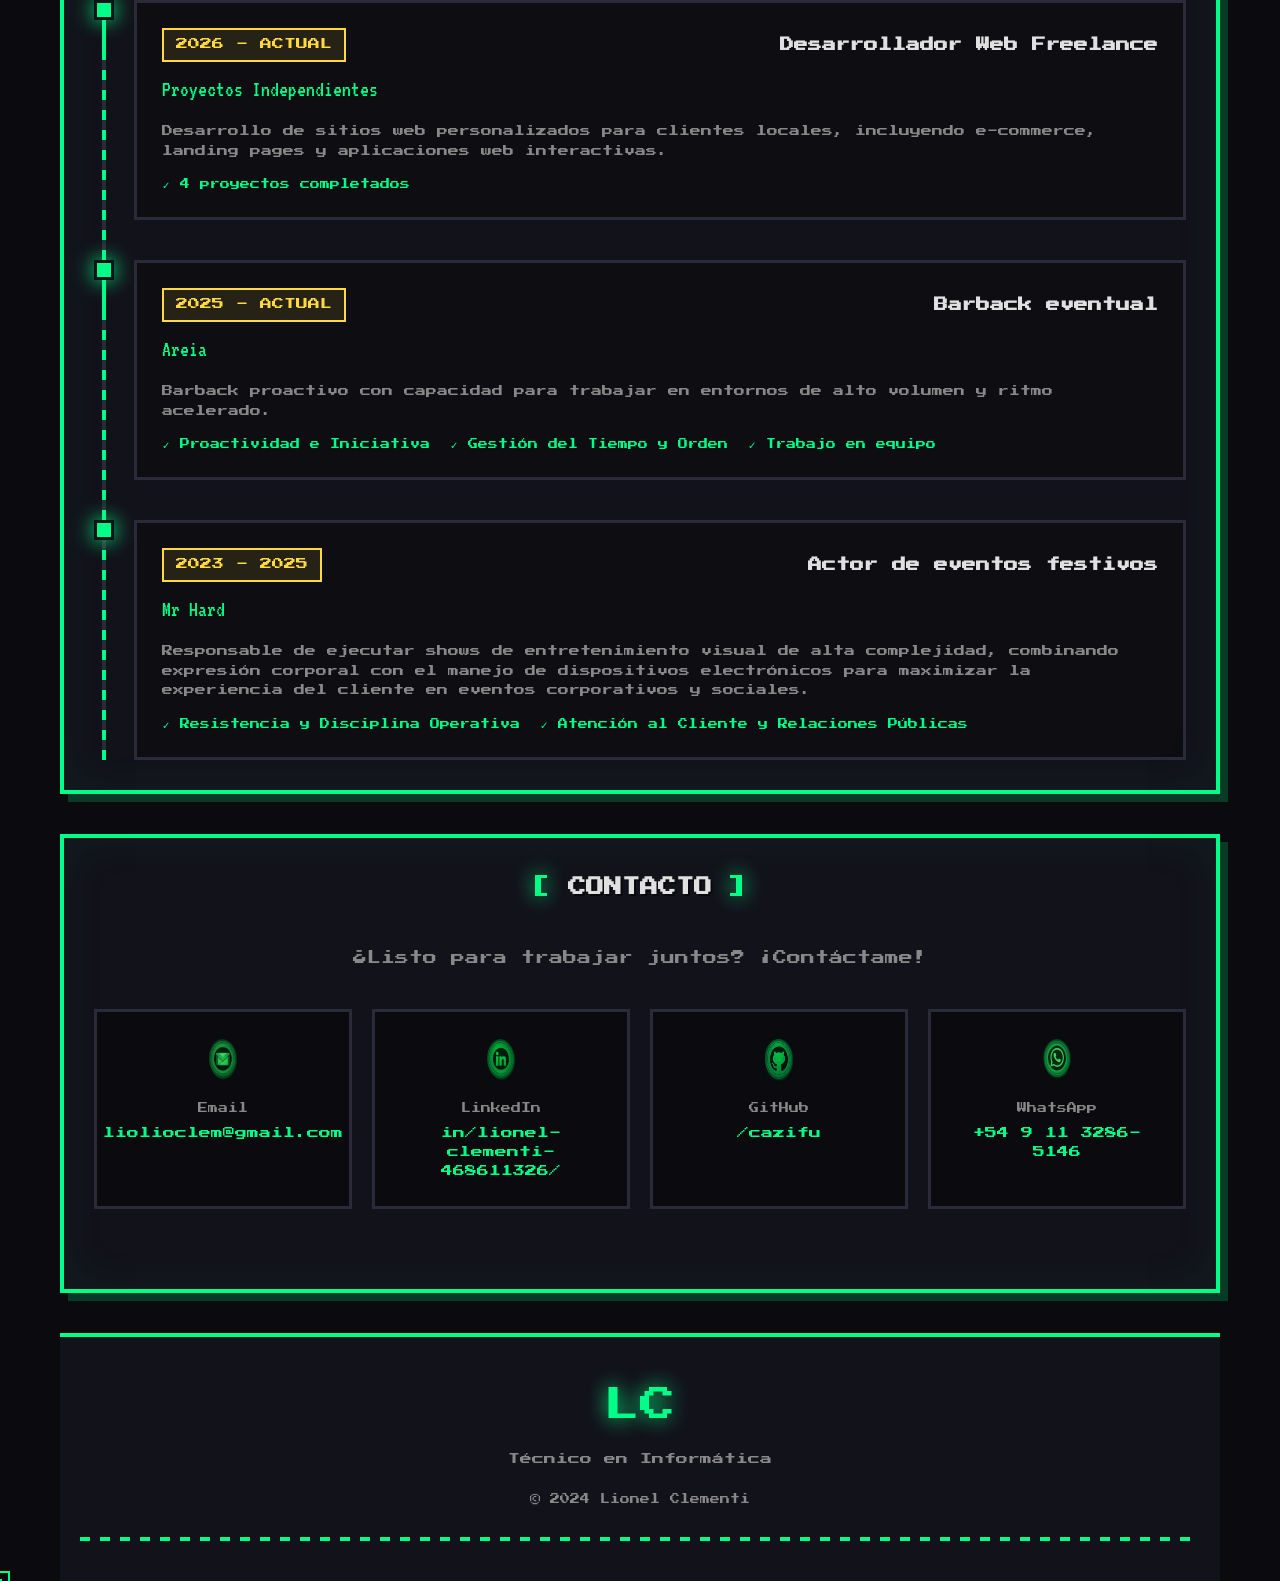
==== commit e3bbf02f: "Le agregue otros html para los proyectos, asi desarrollando mas a estos" ====
--- a/index.html
+++ b/index.html
@@ -336,7 +336,7 @@
                 <span class="section-bracket">]</span>
             </div>
             <div class="projects-grid">
-                <div class="project-card">
+                <div class="project-card" onclick="window.location.href='projects/cuateapp.html'">
                     <div class="project-header">
                         <span class="project-number">01</span>
                         <h3 class="project-title">E-Commerce CuateApp</h3>
@@ -355,8 +355,9 @@
                         <span class="tech-tag">CSS</span>
                         <span class="tech-tag">JS</span>
                     </div>
-                </div>
-                <div class="project-card">
+                    <span class="project-click-hint">▶ VER PROYECTO</span>
+                </div>
+                <div class="project-card" onclick="window.location.href='projects/portafolio.html'">
                     <div class="project-header">
                         <span class="project-number">02</span>
                         <h3 class="project-title">Portafolio</h3>
@@ -369,16 +370,16 @@
                             <div class="preview-block b1"></div>
                         </div>
                     </div>
-                <p class="project-desc">Portafolio de trabajos hechos durante mi estadia en mi escuela tecnica n°3 de roberto arlt.</p>
+                    <p class="project-desc">Portafolio de trabajos hechos durante mi estadia en mi escuela tecnica n°3 de roberto arlt.</p>
                     <div class="project-tech">
                         <span class="tech-tag">HTML5</span>
                         <span class="tech-tag">CSS3</span>
                         <span class="tech-tag">JS</span>
                         <span class="tech-tag">API</span>
-
-                    </div>
-                </div>
-                <div class="project-card">
+                    </div>
+                    <span class="project-click-hint">▶ VER PROYECTO</span>
+                </div>
+                <div class="project-card" onclick="window.location.href='projects/ecosmart.html'">
                     <div class="project-header">
                         <span class="project-number">03</span>
                         <h3 class="project-title">EcoSmart</h3>
@@ -391,12 +392,13 @@
                             <div class="preview-block b2"></div>
                         </div>
                     </div>
-                    <p class="project-desc">Aplicación de gestión de dinero con diferentes funcionalidades que  </p>
+                    <p class="project-desc">Aplicación de gestión de dinero con diferentes funcionalidades.</p>
                     <div class="project-tech">
                         <span class="tech-tag">HTML</span>
                         <span class="tech-tag">CSS</span>
                         <span class="tech-tag">Django</span>
                     </div>
+                    <span class="project-click-hint">▶ VER PROYECTO</span>
                 </div>
             </div>
         </section>
--- a/css/style.css
+++ b/css/style.css
@@ -454,6 +454,7 @@
     transition: all 0.3s;
     position: relative;
     overflow: hidden;
+    cursor: pointer;
 }
 
 .project-card::before {
@@ -476,6 +477,19 @@
 
 .project-card:hover::before {
     transform: scaleY(1);
+}
+
+.project-click-hint {
+    display: block;
+    font-size: 9px;
+    color: var(--primary);
+    margin-top: 15px;
+    opacity: 0;
+    transition: opacity 0.3s;
+}
+
+.project-card:hover .project-click-hint {
+    opacity: 1;
 }
 
 .project-header {
